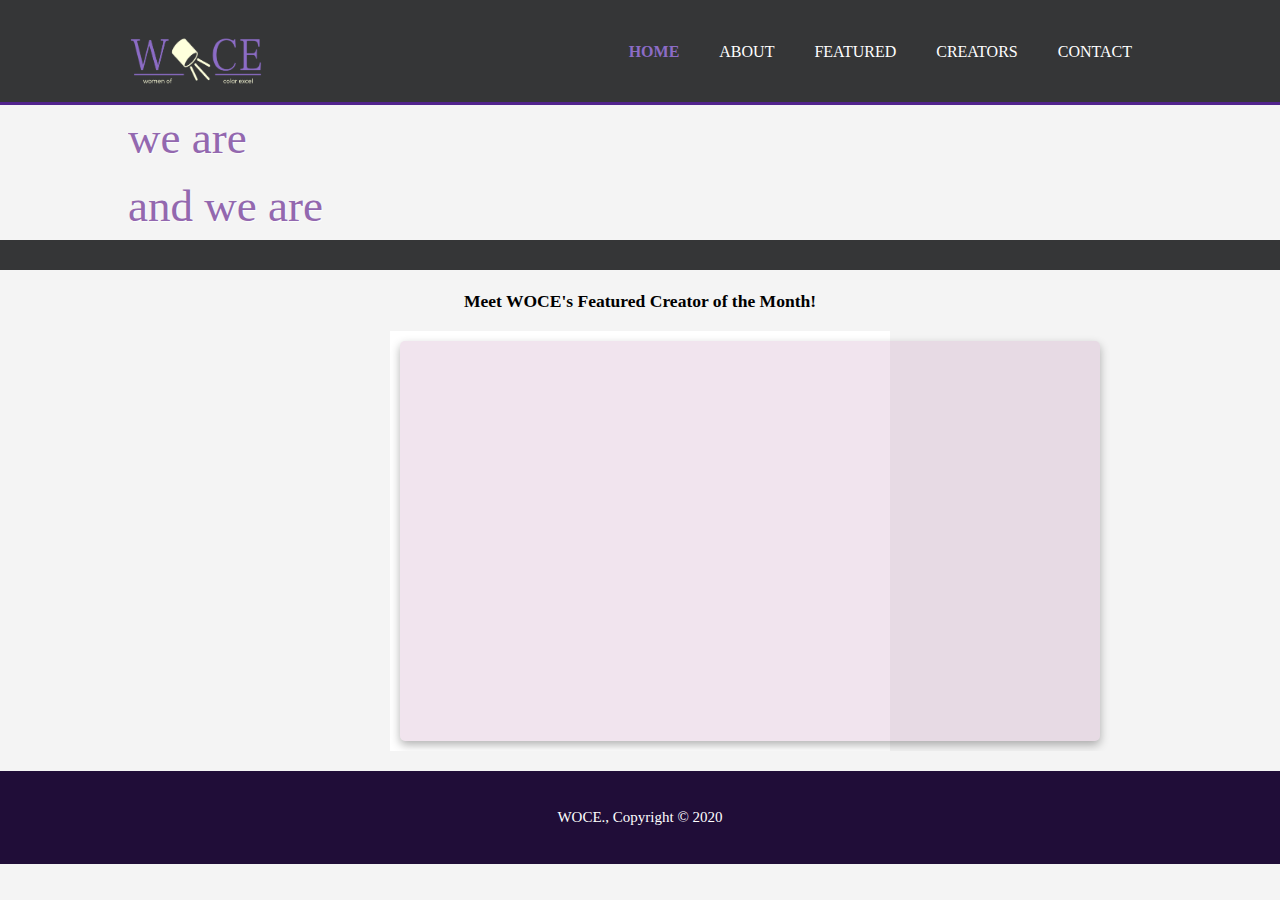
==== index.html @ 67f4b614 "full" ====
<!DOCTYPE html>
<html>
    <head>
        <meta charset="utf-8">
        <meta name="viewport" content="width=device-width">
        <meta name="description" content="WOCE.">
        <meta name="author" content="Mahathi Gopinathan">
        <title>WOCE. | Welcome!</title>
        <link rel="stylesheet" href="style.css">
    </head>
    <body>
        <header>
            <div class="container">
                <div id="branding">
                    <h1><img src="logo2.png" height="60" width="140"></h1>
                </div>
                <nav>
                    <ul>
                        <li class="current"><a href="index.html">Home</a></li>
                        <li><a href="about.html">About</a></li>
                        <li><a href="featured.html">Featured</a></li>
                        <li><a href="creators.html">Creators</a></li>
                        <li><a href="contact.html">Contact</a></li>
                    </ul>
                </nav>
            </div>
        </header>

        <section id="showcase">
            <div class="container">
                <h2 class="rw-sentence">
                    <span>we are</span>
                    <div class="rw-words rw-words-1">
                        <span>people of color</span>
                        <span>people of color</span>
                        <span>women</span>
                        <span>women</span>
                        <span>woce.</span>
                    </div>
                    <br />
                    <span>and we are</span>
                    <div class="rw-words rw-words-2">
                        <span>artists & doctors.</span>
                        <span>politicians & writers.</span>
                        <span>programmers & musicians.</span>
                        <span>engineers & actors.</span>
                        <span>the future.</span>
                    </div>
                </h2>
            </div>
        </section>

        <section id="newsletter">
            <div class="container">
            </div>
        </section>

        <section id="boxes">
            <div class="container">
                <div class="box">
                    <center><h3>Meet WOCE's Featured Creator of the Month!</h3></center>
                    <style>
                        .content {
                          max-width: 500px;
                          margin: auto;
                          background: white;
                          padding: 10px;
                        }
                        </style>
                        <body>
                        
                        <div class="content">
                            <div class="card">
                  
                                <div class="card_part card_part-one">
                                </div>
                            
                             <!-- Photo 2 -->
                                <div class="card_part card_part-two">
                                </div>
                          
                            <!-- Photo 3 -->
                                <div class="card_part card_part-three">
                                </div>
                          
                            <!-- Photo 4 -->
                                <div class="card_part card_part-four">
                                </div>
                            </div>
                </div>
                <!--<div class="box">
                    <h3>Creator's Interview</h3>
                        <style>
                            .TextWrap{
                                float: left;
                                margin: 10px;
                            }
                        </style>
                </div>
                <div class="box">
                    <h3>Creator's Submission</h3>
                </div>-->
            </div>
        </section>
        <footer>
            <p>WOCE., Copyright &copy; 2020</p>
        </footer>
    </body>
</html>
---- style.css ----
body{
    font: 15px/1.5 Lucida Bright, Helvetica sans-serif;
    padding: 0;
    margin: 0;
    background-color: #f4f4f4;
}

.container{
    width: 80%;
    margin: auto;
    overflow: hidden;
}

ul{
    margin: 0;
    padding: 0;
}

/* Header */
header{
    background: #353637;
    color: #ffffff;
    padding-top: 30px;
    min-height: 70px;
    border-bottom: #51238d 3px solid;
}

header a{
    color: #ffffff;
    text-decoration: none;
    text-transform: uppercase;
    font-size: 16px;
}

header li{
    float: left;
    display: inline;
    padding: 0 20px 0 20px;
}

header #branding{
    float: left;
}

header #branding h1{
    margin: 0;
}

header nav{
    float: right;
    margin-top: 10px;
}

header .highlight, header .current a{
    color: #8C6CC6;
    font-weight: bold;
}

header a:hover{
    color: #cccccc;
    font-weight: bold;
}

/* Showcase */
.rw-wrapper {
    width: 80%;
    position: relative; left: 170px;
    margin: 110px auto 0 auto;
    font-family: 'Bree Serif';
    padding: 10px;
}

.rw-sentence {
    margin: 0;
    text-align: left;
    text-shadow: 1px 1px 1px rgba(255,255,255,0.8)
}

.rw-sentence span{
    color: rgb(147, 104, 175);
    white-space: nowrap;
    font-size: 200%;
    font-weight: normal;
}

.rw-words {
    display: inline;
    text-indent: 10px;
}

.rw-words span{
    position: absolute;
    opacity: 0%;
    overflow: hidden;
    width: 100%;
    color: #aaa0b1;
}

.rw-words-1 span{
    animation: rotateWordsFirst 18s linear infinite 0s;
}
.rw-words-2 span{
    animation: rotateWordsSecond 18s linear infinite 0s;
}
.rw-words span:nth-child(2) {
    animation-delay: 3s;
    color: #868585;
}
.rw-words span:nth-child(3) {
    animation-delay: 6s;
    color: #5a5a5a;
}
.rw-words span:nth-child(4) { 
	animation-delay: 9s; 
    color: rgb(85, 84, 84);
}
.rw-words span:nth-child(5) {
    animation-delay: 12s;
    color: rgb(59, 59, 59);
}
.rw-words span:nth-child(6) {
    animation-delay: 15s;
    color: rgb(0, 0, 0);
}

@keyframes rotateWordsFirst {
    0% { opacity: 1; animation-timing-function: easi-in; height: 0px; }
    8% { opacity: 1; height: 60px; }
    19% { opacity: 1; height: 60px; }
    25% { opacity: 0; height: 60px; }
    100% { opacity: 0; }
}

@keyframes rotateWordsSecond {
    0% { opacity: 1; animation-timing-function: ease-in; width: 0px; }
    10% { opacity: 0.3; width: 0px; }
	20% { opacity: 1; width: 100%; }
    27% { opacity: 0; width: 100%; }
    100% { opacity: 0; }
}

/* Newsletter */
#newsletter{
    padding: 15px;
    color: #ffffff;
    background: #353637;
}

#newsletter h1{
    float: left;
}

#newsletter form{
    float: right;
    margin-top: 15px;
}

#newsletter input[type="email"]{
    padding: 4px;
    height: 25px;
    width: 250px;
}

.button_1{
    height: 38px;
    background: #cccccc;
    border: 0;
    padding-left: 20px;
    padding-right: 20px;
    color: #353637;
}

footer{
    padding: 20px;
    margin-top: 20px;
    color: #ffffff;
    background-color: #200d38;
    text-align: center;
}

/* Slideshow */
*,
*::before,
*::after { box-sizing: border-box; }

.card {
  position: relative; 
  
  width: 700px;
  height: 400px;
  overflow: hidden;

  border-radius: 5px;
  box-shadow: 0px 4px 10px rgba(0, 0, 0, 0.3);
}

/*Light blue cover above the slide show*/
.card::after {
  content: '';
  position: absolute; 
  left: 0;
  top: 0;
  z-index: 900;

  display: block;
  width: 100%;
  height: 100%;

  background-color: rgba(140, 22, 114, 0.116);
}

.card_part {
  position: absolute;
  top: 0;
  left: 0;
  z-index: 7;

  display: flex;
  align-items: center;
  width: 100%;
  height: 100%;
  
  transform: translateX( 700px );
  background-image: url( https://live.staticflickr.com/65535/50248995147_55bc8808ed_z.jpg );
  
  animation: opaqTransition 28s cubic-bezier(0, 0, 0, 0.97) infinite;
}


.card_part.card_part-two {
  z-index: 6;
  background-image: url( https://github.com/Flat-Pixels/assets_hosting/blob/master/picture_slides/2.jpg?raw=true );
  animation-delay: 7s;
}

.card_part.card_part-three {
  z-index: 5;
  background-image: url( https://github.com/Flat-Pixels/assets_hosting/blob/master/picture_slides/3.jpg?raw=true );
  animation-delay: 14s;
}

.card_part.card_part-four {
  z-index: 4;
  background-image: url( https://github.com/Flat-Pixels/assets_hosting/blob/master/picture_slides/4.jpg?raw=true );
  animation-delay: 21s;
}


@keyframes opaqTransition {
  3% { transform: translateX( 0 ); }
  25% { transform: translateX( 0 ); }
  28% { transform: translateX( -700px ); }
  100% { transform: translateX( -700px ); }
}

/* Responsiveness */

@media(max-width: 768px){
    header #branding,
    header nav,
    header nav li,
    #newsletter h1,
    #newsletter form,
    #boxes .box,
    article#main-col,
    aside#sidebar {
        float: none;
        text-align: center;
        width: 100%;
    }

    header{
        padding-bottom: 20px;
    }

    #showcase h1{
        margin-top: 40px;
    }

    #newsletter button{
        display: block;
        width: 100%;
    }

    #newsletter form input[type="email"] {
        width: 100%;
        margin-bottom: 5px;
    }
}

/* Team Photos */
.circular--square {
    border-top-left-radius: 50% 50%;
    border-top-right-radius: 50% 50%;
    border-bottom-right-radius: 50% 50%;
    border-bottom-left-radius: 50% 50%;
}

/* Sidebar */

aside#sidebar{
    float: right;
    width: 30%;
    padding: 5px;
}

aside#sidebar .contact input, aside#sidebar .contact textarea{
    width: 90%;
    padding: 5px;
}

article#main-col{
    float: left;
    width: 65%;
}
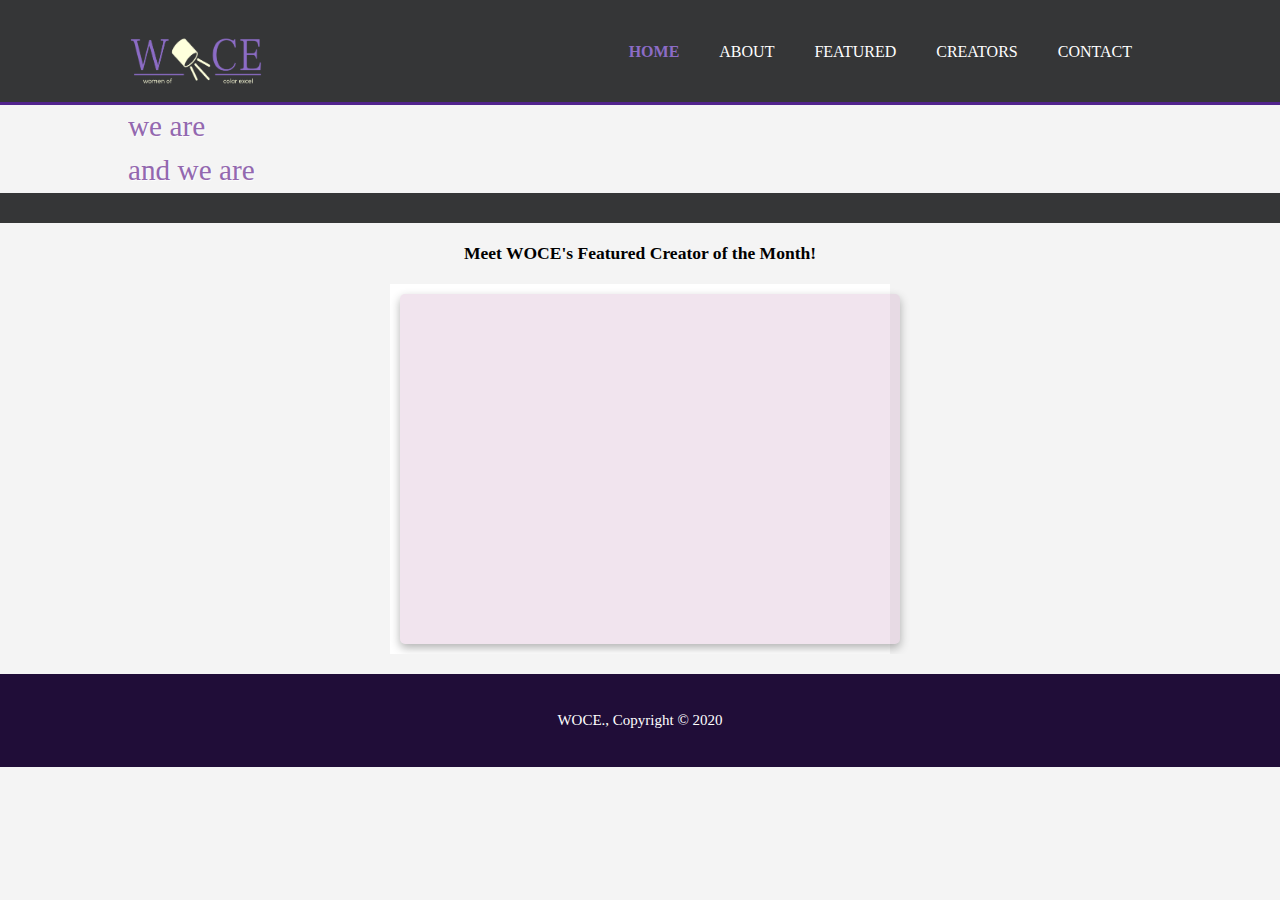
==== commit ef271076: "fix" ====
--- a/index.html
+++ b/index.html
@@ -62,6 +62,7 @@
                     <style>
                         .content {
                           max-width: 500px;
+                          min-width: 100px;
                           margin: auto;
                           background: white;
                           padding: 10px;
--- a/style.css
+++ b/style.css
@@ -1,3 +1,12 @@
+html,body
+{
+    width: 100%;
+    height: 100%;
+    margin: 0px;
+    padding: 0px;
+    overflow-x: hidden; 
+}
+
 body{
     font: 15px/1.5 Lucida Bright, Helvetica sans-serif;
     padding: 0;
@@ -79,7 +88,7 @@
 .rw-sentence span{
     color: rgb(147, 104, 175);
     white-space: nowrap;
-    font-size: 200%;
+    font-size: 130%;
     font-weight: normal;
 }
 
@@ -92,7 +101,7 @@
     position: absolute;
     opacity: 0%;
     overflow: hidden;
-    width: 100%;
+    width: 50%;
     color: #aaa0b1;
 }
 
@@ -186,8 +195,8 @@
 .card {
   position: relative; 
   
-  width: 700px;
-  height: 400px;
+  width: 500px;
+  height: 350px;
   overflow: hidden;
 
   border-radius: 5px;
@@ -221,7 +230,7 @@
   height: 100%;
   
   transform: translateX( 700px );
-  background-image: url( https://live.staticflickr.com/65535/50248995147_55bc8808ed_z.jpg );
+  background-image: url( https://live.staticflickr.com/65535/50330962327_3ea3c1ccdc_z.jpg );
   
   animation: opaqTransition 28s cubic-bezier(0, 0, 0, 0.97) infinite;
 }
@@ -229,7 +238,7 @@
 
 .card_part.card_part-two {
   z-index: 6;
-  background-image: url( https://github.com/Flat-Pixels/assets_hosting/blob/master/picture_slides/2.jpg?raw=true );
+  background-image: url( https://live.staticflickr.com/65535/50330118523_687336dfe4_z.jpg );
   animation-delay: 7s;
 }
 
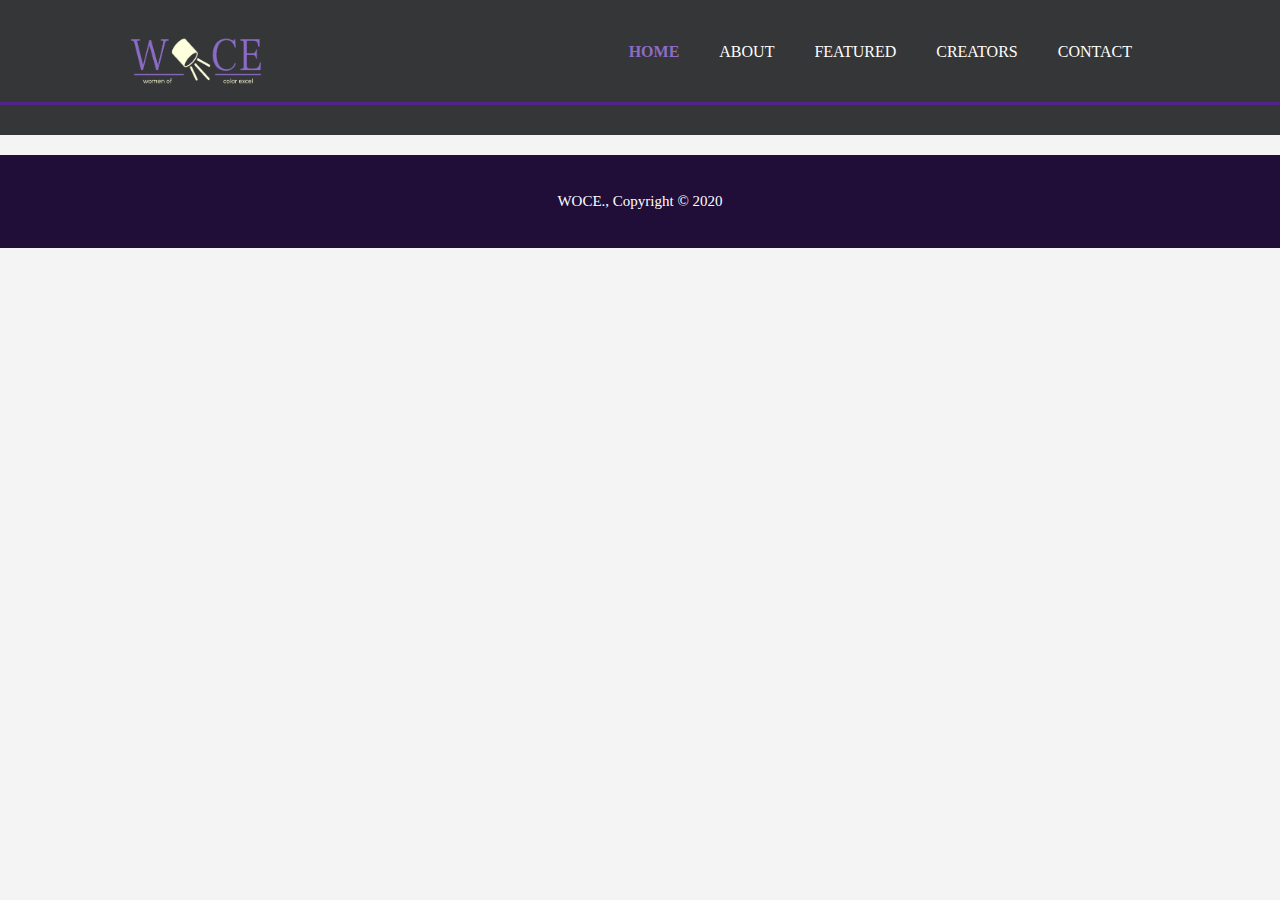
==== commit 32089469: "Update index.html" ====
--- a/index.html
+++ b/index.html
@@ -26,7 +26,7 @@
             </div>
         </header>
 
-        <section id="showcase">
+        <!--<section id="showcase">
             <div class="container">
                 <h2 class="rw-sentence">
                     <span>we are</span>
@@ -48,7 +48,7 @@
                     </div>
                 </h2>
             </div>
-        </section>
+        </section>-->
 
         <section id="newsletter">
             <div class="container">
@@ -58,7 +58,7 @@
         <section id="boxes">
             <div class="container">
                 <div class="box">
-                    <center><h3>Meet WOCE's Featured Creator of the Month!</h3></center>
+                    <!--<center><h3>Meet WOCE's Featured Creator of the Month!</h3></center>
                     <style>
                         .content {
                           max-width: 500px;
@@ -74,20 +74,20 @@
                             <div class="card">
                   
                                 <div class="card_part card_part-one">
-                                </div>
+                                </div>-->
                             
-                             <!-- Photo 2 -->
+                             <!-- Photo 2 
                                 <div class="card_part card_part-two">
-                                </div>
+                                </div>-->
                           
-                            <!-- Photo 3 -->
+                            <!-- Photo 3 
                                 <div class="card_part card_part-three">
-                                </div>
+                                </div>-->
                           
-                            <!-- Photo 4 -->
+                            <!-- Photo 4 
                                 <div class="card_part card_part-four">
                                 </div>
-                            </div>
+                            </div>-->
                 </div>
                 <!--<div class="box">
                     <h3>Creator's Interview</h3>
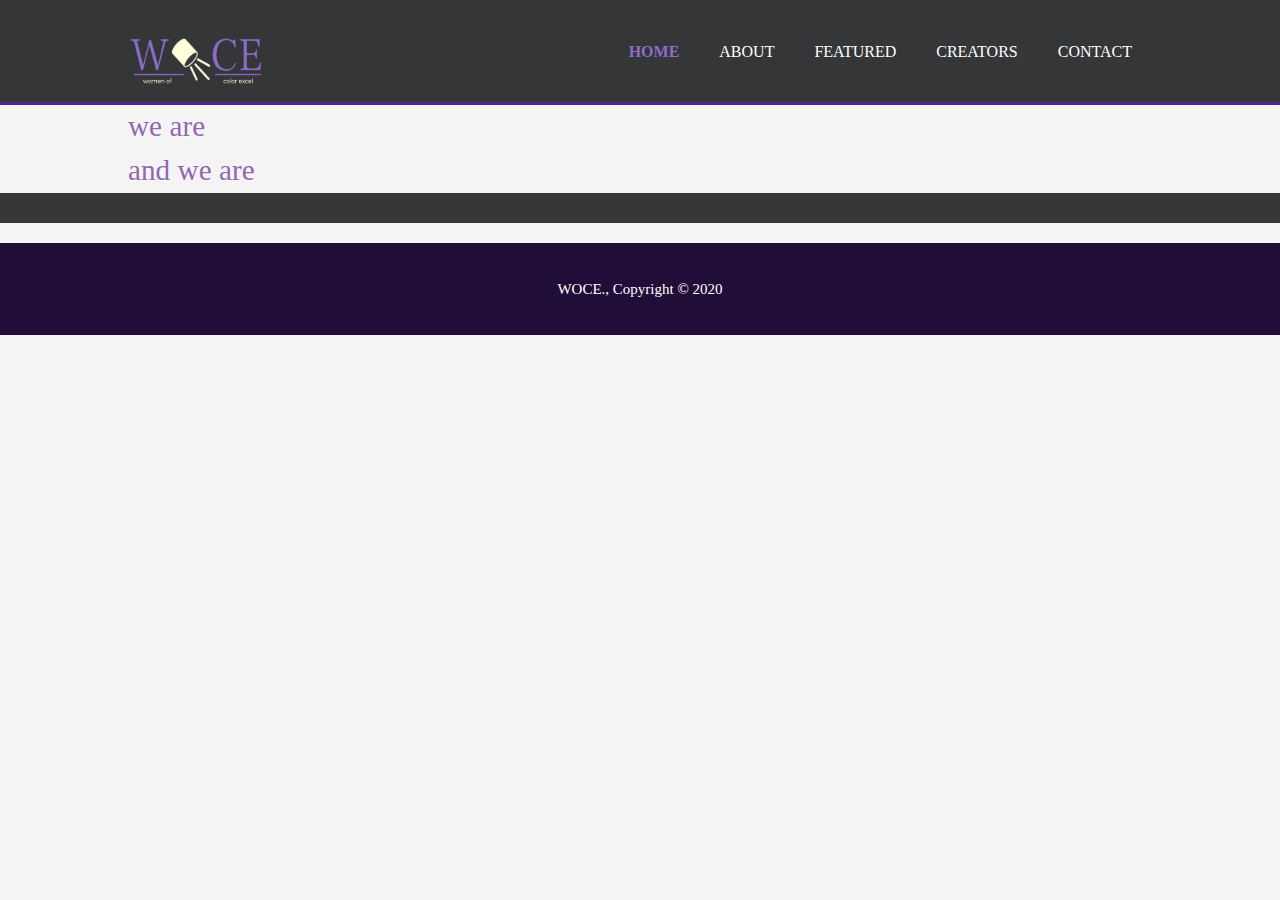
==== commit 0d8a0e71: "Update index.html" ====
--- a/index.html
+++ b/index.html
@@ -26,7 +26,7 @@
             </div>
         </header>
 
-        <!--<section id="showcase">
+        <section id="showcase">
             <div class="container">
                 <h2 class="rw-sentence">
                     <span>we are</span>
@@ -48,7 +48,7 @@
                     </div>
                 </h2>
             </div>
-        </section>-->
+        </section>
 
         <section id="newsletter">
             <div class="container">
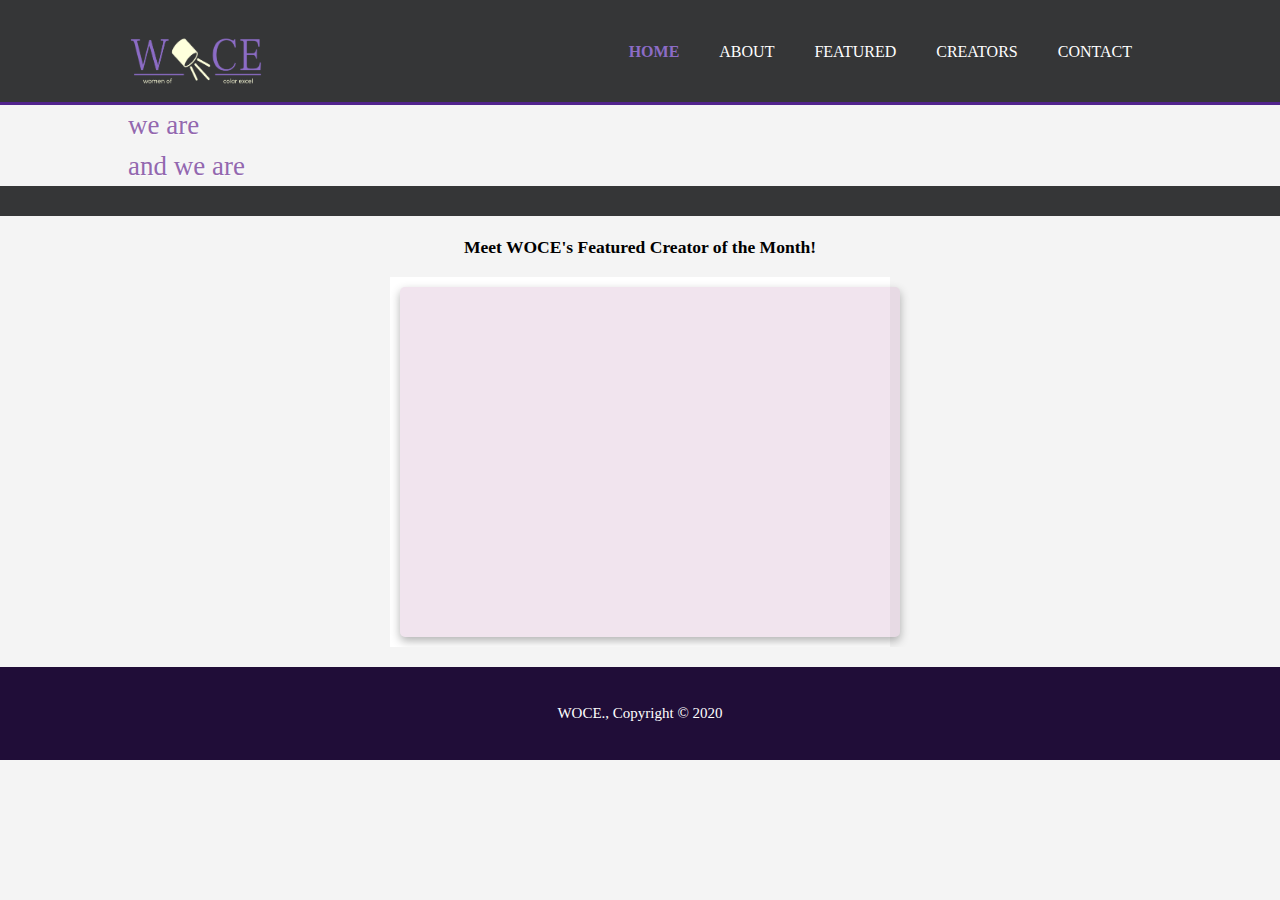
==== commit dff4af2b: "fit" ====
--- a/index.html
+++ b/index.html
@@ -31,19 +31,19 @@
                 <h2 class="rw-sentence">
                     <span>we are</span>
                     <div class="rw-words rw-words-1">
-                        <span>people of color</span>
+                        <!--<span>people of color</span>
                         <span>people of color</span>
                         <span>women</span>
-                        <span>women</span>
+                        <span>women</span>-->
                         <span>woce.</span>
                     </div>
                     <br />
                     <span>and we are</span>
                     <div class="rw-words rw-words-2">
-                        <span>artists & doctors.</span>
+                        <!--<span>artists & doctors.</span>
                         <span>politicians & writers.</span>
                         <span>programmers & musicians.</span>
-                        <span>engineers & actors.</span>
+                        <span>engineers & actors.</span>-->
                         <span>the future.</span>
                     </div>
                 </h2>
@@ -58,7 +58,7 @@
         <section id="boxes">
             <div class="container">
                 <div class="box">
-                    <!--<center><h3>Meet WOCE's Featured Creator of the Month!</h3></center>
+                    <center><h3>Meet WOCE's Featured Creator of the Month!</h3></center>
                     <style>
                         .content {
                           max-width: 500px;
@@ -74,20 +74,20 @@
                             <div class="card">
                   
                                 <div class="card_part card_part-one">
-                                </div>-->
+                                </div>
                             
-                             <!-- Photo 2 
+                             <!-- Photo 2 -->
                                 <div class="card_part card_part-two">
-                                </div>-->
+                                </div>
                           
-                            <!-- Photo 3 
+                            <!-- Photo 3 -->
                                 <div class="card_part card_part-three">
-                                </div>-->
+                                </div>
                           
-                            <!-- Photo 4 
+                            <!-- Photo 4 -->
                                 <div class="card_part card_part-four">
                                 </div>
-                            </div>-->
+                            </div>
                 </div>
                 <!--<div class="box">
                     <h3>Creator's Interview</h3>
--- a/style.css
+++ b/style.css
@@ -72,8 +72,8 @@
 
 /* Showcase */
 .rw-wrapper {
-    width: 80%;
-    position: relative; left: 170px;
+    width: 60%;
+    position: relative; left: 200px;
     margin: 110px auto 0 auto;
     font-family: 'Bree Serif';
     padding: 10px;
@@ -87,8 +87,8 @@
 
 .rw-sentence span{
     color: rgb(147, 104, 175);
-    white-space: nowrap;
-    font-size: 130%;
+    White-space: nowrap;
+    font-size: 120%;
     font-weight: normal;
 }
 
@@ -102,7 +102,7 @@
     opacity: 0%;
     overflow: hidden;
     width: 50%;
-    color: #aaa0b1;
+    color: #000000;
 }
 
 .rw-words-1 span{
@@ -111,8 +111,8 @@
 .rw-words-2 span{
     animation: rotateWordsSecond 18s linear infinite 0s;
 }
-.rw-words span:nth-child(2) {
-    animation-delay: 3s;
+/*.rw-words span:nth-child(2) {
+    animation-delay: 0s;
     color: #868585;
 }
 .rw-words span:nth-child(3) {
@@ -130,7 +130,7 @@
 .rw-words span:nth-child(6) {
     animation-delay: 15s;
     color: rgb(0, 0, 0);
-}
+}*/
 
 @keyframes rotateWordsFirst {
     0% { opacity: 1; animation-timing-function: easi-in; height: 0px; }
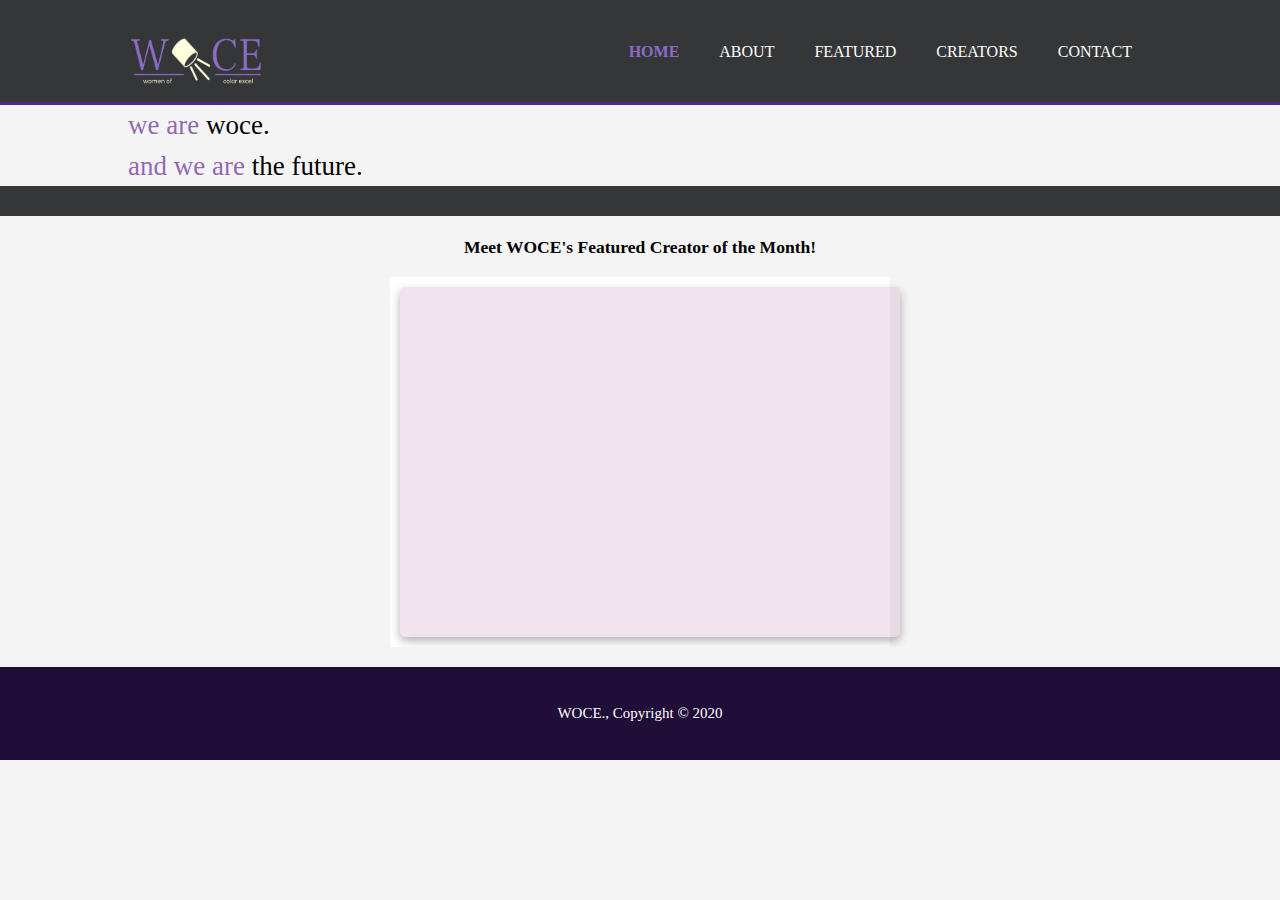
==== commit e6f14cb6: "edits" ====
--- a/index.html
+++ b/index.html
@@ -29,22 +29,22 @@
         <section id="showcase">
             <div class="container">
                 <h2 class="rw-sentence">
-                    <span>we are</span>
+                    <span>we are</span><span style="color: black">    woce.</span>
                     <div class="rw-words rw-words-1">
                         <!--<span>people of color</span>
                         <span>people of color</span>
                         <span>women</span>
-                        <span>women</span>-->
-                        <span>woce.</span>
+                        <span>women</span>
+                        <span>woce.</span>-->
                     </div>
                     <br />
-                    <span>and we are</span>
+                    <span>and we are</span><span style="color: black">    the future.</span>
                     <div class="rw-words rw-words-2">
                         <!--<span>artists & doctors.</span>
                         <span>politicians & writers.</span>
                         <span>programmers & musicians.</span>
-                        <span>engineers & actors.</span>-->
-                        <span>the future.</span>
+                        <span>engineers & actors.</span>
+                        <span>the future.</span>-->
                     </div>
                 </h2>
             </div>
--- a/style.css
+++ b/style.css
@@ -132,7 +132,7 @@
     color: rgb(0, 0, 0);
 }*/
 
-@keyframes rotateWordsFirst {
+/*@keyframes rotateWordsFirst {
     0% { opacity: 1; animation-timing-function: easi-in; height: 0px; }
     8% { opacity: 1; height: 60px; }
     19% { opacity: 1; height: 60px; }
@@ -146,7 +146,7 @@
 	20% { opacity: 1; width: 100%; }
     27% { opacity: 0; width: 100%; }
     100% { opacity: 0; }
-}
+}*/
 
 /* Newsletter */
 #newsletter{
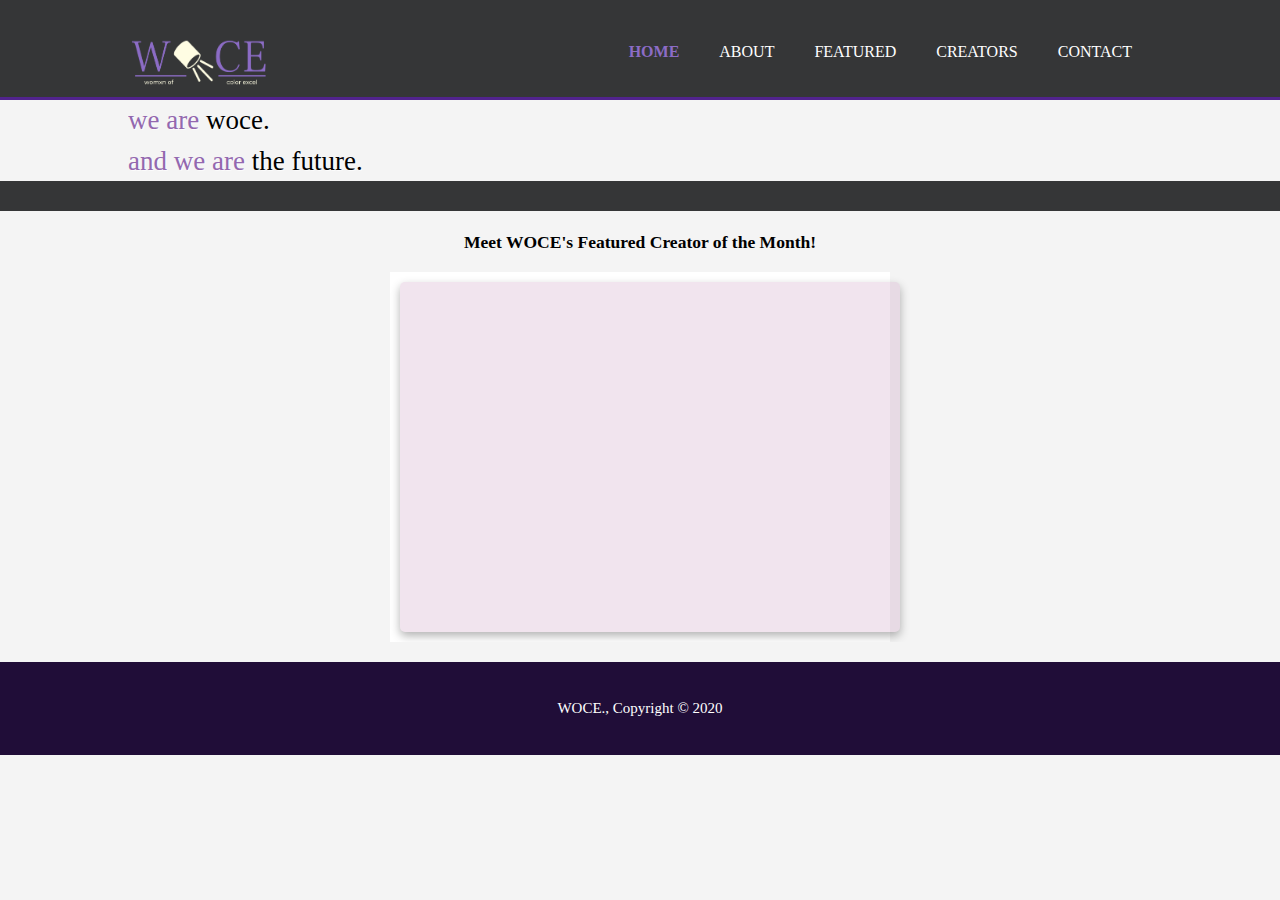
==== commit c26dc659: "img changes" ====
--- a/index.html
+++ b/index.html
@@ -12,7 +12,8 @@
         <header>
             <div class="container">
                 <div id="branding">
-                    <h1><img src="logo2.png" height="60" width="140"></h1>
+                    <h1> <a href="index.html">
+                        <img src="finlogo.png" height="60" width="140"></a></h1>
                 </div>
                 <nav>
                     <ul>
--- a/style.css
+++ b/style.css
@@ -7,6 +7,14 @@
     overflow-x: hidden; 
 }
 
+body .about {
+    width: 100%;
+    height: 100%;
+    margin: 0px;
+    padding: 0px;
+    overflow-x: hidden; 
+}
+
 body{
     font: 15px/1.5 Lucida Bright, Helvetica sans-serif;
     padding: 0;
@@ -29,6 +37,7 @@
 header{
     background: #353637;
     color: #ffffff;
+    text-align: center;
     padding-top: 30px;
     min-height: 70px;
     border-bottom: #51238d 3px solid;
@@ -39,6 +48,8 @@
     text-decoration: none;
     text-transform: uppercase;
     font-size: 16px;
+    float: left;
+    text-align: center;
 }
 
 header li{
@@ -230,7 +241,7 @@
   height: 100%;
   
   transform: translateX( 700px );
-  background-image: url( https://live.staticflickr.com/65535/50330962327_3ea3c1ccdc_z.jpg );
+  background-image: url( https://live.staticflickr.com/65535/50332445632_99ec904e09_z.jpg );
   
   animation: opaqTransition 28s cubic-bezier(0, 0, 0, 0.97) infinite;
 }
@@ -238,7 +249,7 @@
 
 .card_part.card_part-two {
   z-index: 6;
-  background-image: url( https://live.staticflickr.com/65535/50330118523_687336dfe4_z.jpg );
+  background-image: url( https://live.staticflickr.com/65535/50331320428_4d77da9144_z.jpg );
   animation-delay: 7s;
 }
 
@@ -321,4 +332,5 @@
 article#main-col{
     float: left;
     width: 65%;
-}+}
+
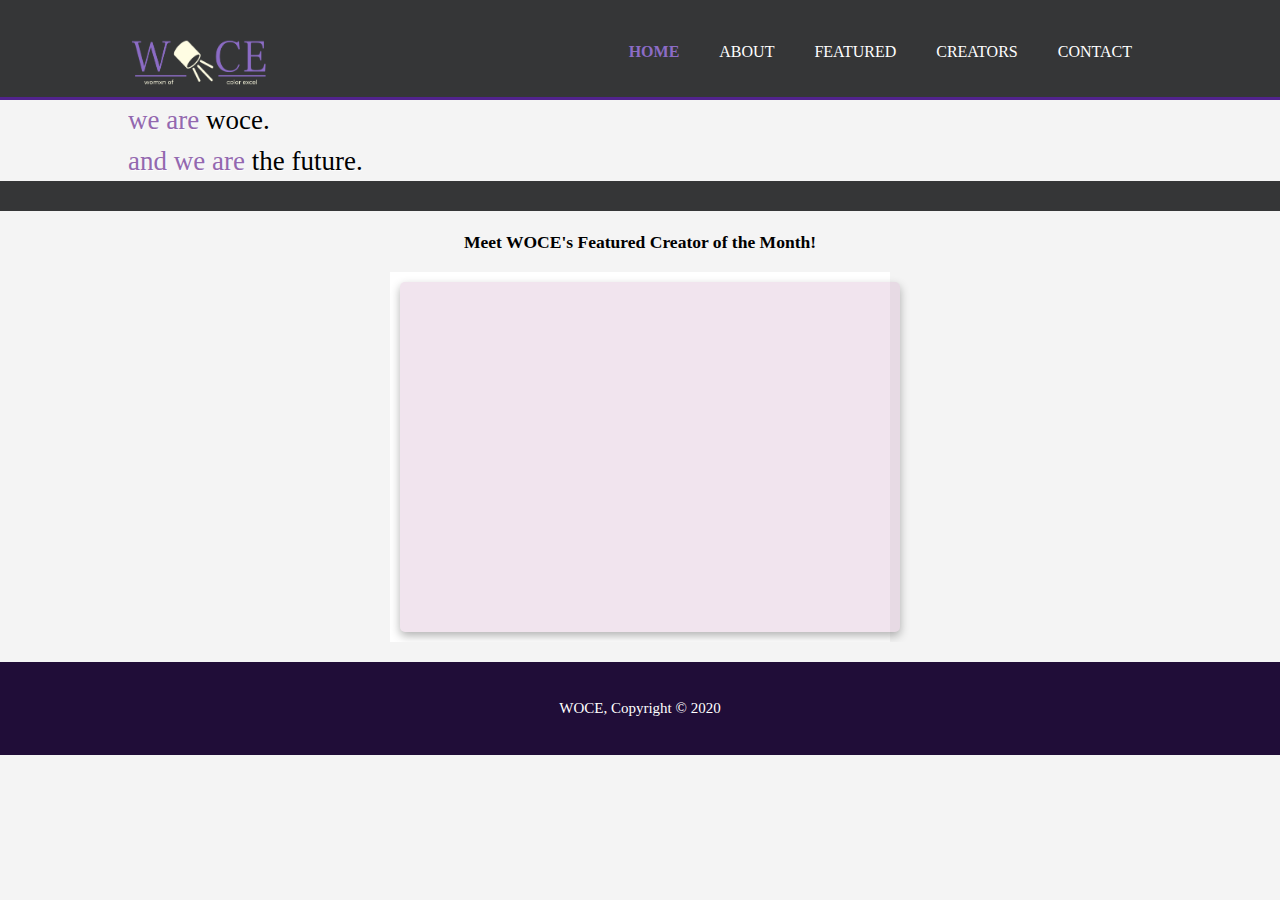
==== commit d07f6241: "footer" ====
--- a/index.html
+++ b/index.html
@@ -105,7 +105,7 @@
             </div>
         </section>
         <footer>
-            <p>WOCE., Copyright &copy; 2020</p>
+            <p>WOCE, Copyright &copy; 2020</p>
         </footer>
     </body>
 </html>